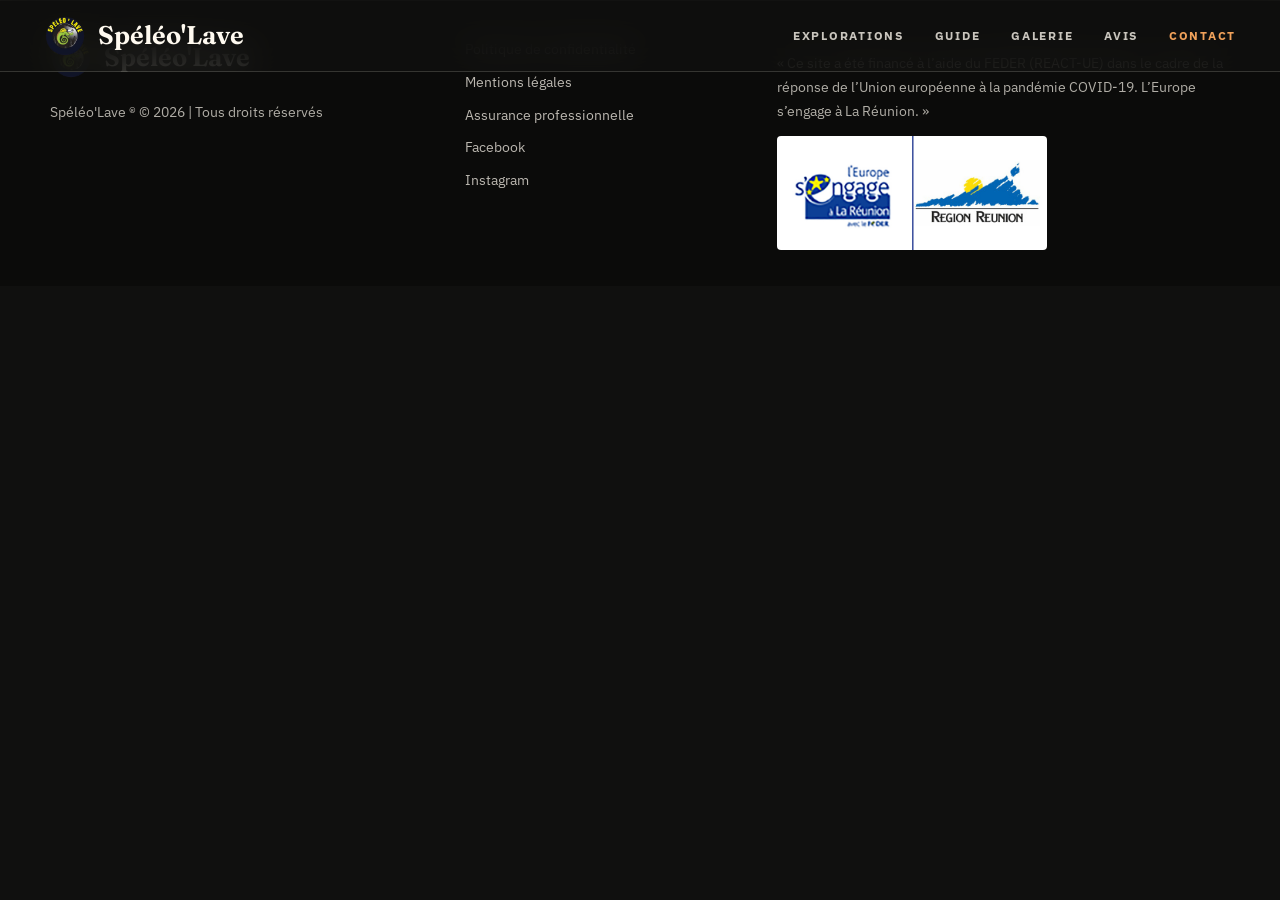
==== index.template.html @ e75725de "Feat: add all features for performance and SEO" ====
<!doctype html>
<html lang="fr">
  <head>
    <meta charset="utf-8">
    <meta name="viewport" content="width=device-width, initial-scale=1">
    <title>Spéléo'Lave | Exploration des tunnels de lave à La Réunion</title>
    <meta name="description" content="Explorez les tunnels de lave du Piton de la Fournaise à La Réunion avec Teddy Avril, guide diplômé en spéléologie. Sorties en petits groupes, Découverte ou Grande Traversée.">
    <meta name="robots" content="index, follow">
    <meta name="theme-color" content="#10100f">
    <link rel="canonical" href="https://speleolave.fr/">

    <meta property="og:site_name" content="Spéléo'Lave">
    <meta property="og:title" content="Spéléo'Lave | Exploration des tunnels de lave à La Réunion">
    <meta property="og:description" content="Explorez les tunnels de lave à La Réunion avec un guide diplômé en spéléologie et accompagnateur en montagne.">
    <meta property="og:image" content="https://speleolave.fr/assets/tunnel-2004-hero.webp">
    <meta property="og:image:width" content="1920">
    <meta property="og:image:height" content="1440">
    <meta property="og:image:alt" content="Tunnel de lave du Piton de la Fournaise à La Réunion">
    <meta property="og:type" content="website">
    <meta property="og:url" content="https://speleolave.fr/">
    <meta property="og:locale" content="fr_RE">
    <meta name="twitter:card" content="summary_large_image">
    <meta name="twitter:title" content="Spéléo'Lave | Exploration des tunnels de lave à La Réunion">
    <meta name="twitter:description" content="Sorties guidées dans les tunnels de lave du Piton de la Fournaise, en petits groupes avec Teddy Avril.">
    <meta name="twitter:image" content="https://speleolave.fr/assets/tunnel-2004-hero.webp">

    <link rel="icon" href="assets/speleolave-logo.png">
    <link rel="preload" href="assets/tunnel-2004-hero.webp" as="image" fetchpriority="high">
    <link rel="preconnect" href="https://fonts.googleapis.com">
    <link rel="preconnect" href="https://fonts.gstatic.com" crossorigin>
    <link href="https://fonts.googleapis.com/css2?family=Fraunces:opsz,wght@9..144,500;9..144,650;9..144,700&family=IBM+Plex+Sans:wght@400;500;600;700&display=swap" rel="stylesheet">
    <link rel="stylesheet" href="styles.css">
    <script type="application/ld+json">
      {
        "@context": "https://schema.org",
        "@type": "LocalBusiness",
        "@id": "https://speleolave.fr/#business",
        "name": "Spéléo'Lave",
        "url": "https://speleolave.fr/",
        "logo": "https://speleolave.fr/assets/speleolave-logo.png",
        "image": "https://speleolave.fr/assets/tunnel-2004-hero.webp",
        "description": "Explorations guidées des tunnels de lave du Piton de la Fournaise à La Réunion, en petits groupes.",
        "telephone": "+262692375314",
        "email": "info@speleolave.fr",
        "priceRange": "35 € - 70 €",
        "address": {
          "@type": "PostalAddress",
          "addressRegion": "La Réunion",
          "addressCountry": "RE"
        },
        "areaServed": {
          "@type": "AdministrativeArea",
          "name": "La Réunion"
        },
        "founder": {
          "@type": "Person",
          "name": "Teddy Avril"
        },
        "sameAs": [
          "https://www.facebook.com/speleolave",
          "https://www.instagram.com/speleolave/?hl=fr"
        ],
        "makesOffer": [
          {
            "@type": "Offer",
            "name": "Exploration Découverte",
            "price": "55",
            "priceCurrency": "EUR",
            "itemOffered": {
              "@type": "Service",
              "name": "Exploration Découverte du tunnel de lave 2004",
              "description": "Sortie familiale de 3 heures, accessible à partir de 8 ans."
            }
          },
          {
            "@type": "Offer",
            "name": "La Grande Traversée",
            "price": "70",
            "priceCurrency": "EUR",
            "itemOffered": {
              "@type": "Service",
              "name": "Grande Traversée du tunnel de lave 2004",
              "description": "Exploration sportive de 4 heures dans une partie moins fréquentée du tunnel de lave 2004."
            }
          }
        ]
      }
    </script>
  </head>
  <body>
    <header class="site-header" data-header>
      <a class="brand" href="#accueil" aria-label="Accueil Spéléo'Lave">
        <img src="assets/speleolave-logo.png" alt="" width="42" height="42">
        <span>Spéléo'Lave</span>
      </a>
      <button class="menu-toggle" type="button" aria-expanded="false" aria-controls="site-nav">
        <span></span>
        <span></span>
        <span></span>
        <span class="sr-only">Ouvrir le menu</span>
      </button>
      <nav class="site-nav" id="site-nav" aria-label="Navigation principale">
        <a href="#explorations">Explorations</a>
        <a href="#guide">Guide</a>
        <a href="#galerie">Galerie</a>
        <a href="#avis">Avis</a>
        <a class="nav-cta" href="#contact">Contact</a>
      </nav>
    </header>

    <main id="accueil">
      <!-- SECTIONS -->
    </main>

    <footer class="site-footer">
      <div class="container footer-grid">
        <div>
          <a class="footer-brand" href="#accueil">
            <img src="assets/speleolave-logo.png" alt="" width="46" height="46">
            <span>Spéléo'Lave</span>
          </a>
          <p>Spéléo'Lave ® © 2026 | Tous droits réservés</p>
        </div>
        <div class="footer-links" aria-label="Liens utiles">
          <a href="https://speleolave.fr/politique-de-cookies-ue/">Politique de confidentialité</a>
          <a href="https://speleolave.fr/wp-content/uploads/2023/12/Mentions-legales-Speleolave.fr_.pdf">Mentions légales</a>
          <a href="https://speleolave.fr/wp-content/uploads/2022/08/assurance-SNAM-Teddy-Avril-2022.pdf">Assurance professionnelle</a>
          <a href="https://www.facebook.com/speleolave" target="_blank" rel="noreferrer">Facebook</a>
          <a href="https://www.instagram.com/speleolave/?hl=fr" target="_blank" rel="noreferrer">Instagram</a>
        </div>
        <div class="feder">
          <p>« Ce site a été financé à l’aide du FEDER (REACT-UE) dans le cadre de la réponse de l’Union européenne à la pandémie COVID-19. L’Europe s’engage à La Réunion. »</p>
          <img src="assets/logo-region-europe.jpg" alt="Région Réunion et Europe" width="700" height="294" loading="lazy" decoding="async">
        </div>
      </div>
    </footer>

    <div class="lightbox" data-lightbox-root hidden>
      <button class="lightbox-close" type="button" aria-label="Fermer l’image">×</button>
      <img src="" alt="">
    </div>

    <script src="script.js" defer></script>
  </body>
</html>
---- styles.css ----
:root {
  --basalt: #10100f;
  --basalt-2: #181715;
  --charcoal: #23211e;
  --paper: #f4efe4;
  --paper-2: #ebe2d3;
  --stone: #b7ad9a;
  --muted: #c9c1b2;
  --moss: #6f7f51;
  --ember: #d56f2b;
  --ember-soft: #f0a15a;
  --white: #fffaf0;
  --line-dark: rgba(255, 250, 240, 0.16);
  --line-paper: rgba(20, 18, 15, 0.14);
  --shadow: 0 22px 60px rgba(0, 0, 0, 0.34);
  --serif: "Fraunces", Georgia, serif;
  --sans: "IBM Plex Sans", system-ui, -apple-system, BlinkMacSystemFont, "Segoe UI", sans-serif;
  --max: 1180px;
  --gutter: clamp(20px, 4vw, 48px);
}

* {
  box-sizing: border-box;
}

html {
  scroll-behavior: smooth;
}

body {
  margin: 0;
  background: var(--basalt);
  color: var(--white);
  font-family: var(--sans);
  font-size: 16px;
  line-height: 1.65;
  text-rendering: optimizeLegibility;
}

body.nav-open {
  overflow: hidden;
}

img {
  display: block;
  max-width: 100%;
  height: auto;
}

a {
  color: inherit;
  text-decoration: none;
}

button,
input,
textarea {
  font: inherit;
}

.sr-only {
  position: absolute;
  width: 1px;
  height: 1px;
  padding: 0;
  margin: -1px;
  overflow: hidden;
  clip: rect(0, 0, 0, 0);
  white-space: nowrap;
  border: 0;
}

.container {
  width: min(calc(100% - var(--gutter) * 2), var(--max));
  margin-inline: auto;
}

.section-dark {
  background:
    linear-gradient(90deg, rgba(255, 255, 255, 0.035) 1px, transparent 1px) 0 0 / 72px 72px,
    var(--basalt);
  color: var(--white);
}

.section-paper {
  background:
    linear-gradient(120deg, rgba(20, 18, 15, 0.035), transparent 42%),
    var(--paper);
  color: var(--charcoal);
}

main section[id] {
  scroll-margin-top: 72px;
}

.site-header {
  position: fixed;
  inset: 0 0 auto;
  z-index: 50;
  display: flex;
  align-items: center;
  justify-content: space-between;
  min-height: 72px;
  padding: 14px clamp(18px, 4vw, 44px);
  border-bottom: 1px solid rgba(255, 250, 240, 0.16);
  background: rgba(16, 16, 15, 0.78);
  backdrop-filter: blur(18px);
  transition: min-height 180ms ease, background 180ms ease;
}

.site-header.is-scrolled {
  min-height: 62px;
  background: rgba(16, 16, 15, 0.92);
}

.brand,
.footer-brand {
  display: inline-flex;
  align-items: center;
  gap: 12px;
  color: var(--white);
  font-family: var(--serif);
  font-size: clamp(1.4rem, 2vw, 1.8rem);
  font-weight: 650;
  line-height: 1;
}

.brand img,
.footer-brand img {
  width: 42px;
  height: 42px;
  object-fit: contain;
}

.site-nav {
  display: flex;
  align-items: center;
  gap: clamp(18px, 2.4vw, 34px);
  color: rgba(255, 250, 240, 0.78);
  font-size: 0.78rem;
  font-weight: 700;
  letter-spacing: 0.14em;
  text-transform: uppercase;
}

.site-nav a {
  position: relative;
  padding-block: 8px;
}

.site-nav a::after {
  position: absolute;
  right: 0;
  bottom: 0;
  left: 0;
  height: 1px;
  background: var(--ember);
  content: "";
  transform: scaleX(0);
  transform-origin: left;
  transition: transform 180ms ease;
}

.site-nav a:hover,
.site-nav a:focus-visible,
.site-nav a.is-active,
.site-nav a[aria-current] {
  color: var(--white);
}

.site-nav a:hover::after,
.site-nav a:focus-visible::after,
.site-nav a.is-active::after,
.site-nav a[aria-current]::after {
  transform: scaleX(1);
}

.nav-cta {
  color: var(--ember-soft);
}

.menu-toggle {
  display: none;
  width: 44px;
  height: 44px;
  place-items: center;
  border: 1px solid var(--line-dark);
  border-radius: 6px;
  background: rgba(255, 250, 240, 0.04);
  color: var(--white);
}

.menu-toggle span:not(.sr-only) {
  display: block;
  width: 18px;
  height: 2px;
  margin: 3px auto;
  background: currentColor;
}

.hero {
  position: relative;
  display: grid;
  min-height: 92svh;
  align-items: end;
  overflow: clip;
  padding: min(18vh, 150px) var(--gutter) clamp(54px, 8vh, 96px);
}

.hero-media {
  position: absolute;
  inset: 0;
  z-index: 0;
}

.hero-media img {
  width: 100%;
  height: 100%;
  object-fit: cover;
  object-position: center;
  filter: saturate(0.86) contrast(1.08) brightness(0.62);
}

.hero-media::after {
  position: absolute;
  inset: 0;
  background:
    linear-gradient(90deg, rgba(12, 11, 10, 0.93) 0%, rgba(12, 11, 10, 0.62) 42%, rgba(12, 11, 10, 0.22) 100%),
    linear-gradient(0deg, rgba(12, 11, 10, 0.95) 0%, transparent 36%);
  content: "";
}

.hero-content {
  position: relative;
  z-index: 1;
  max-width: 760px;
}

.section-code,
.offer-kicker {
  display: inline-flex;
  align-items: center;
  gap: 12px;
  margin: 0 0 18px;
  color: var(--ember-soft);
  font-size: 0.75rem;
  font-weight: 700;
  letter-spacing: 0.16em;
  line-height: 1.3;
  text-transform: uppercase;
}

.section-code::after,
.offer-kicker::after {
  width: 42px;
  height: 1px;
  background: currentColor;
  content: "";
}

.section-dark .section-code {
  color: #ffb26f;
  text-shadow: 0 1px 18px rgba(0, 0, 0, 0.72);
}

.section-dark .section-code::after {
  background: #ffb26f;
}

h1,
h2,
h3 {
  margin: 0;
  font-family: var(--serif);
  line-height: 0.98;
}

h1 {
  max-width: 9ch;
  font-size: clamp(5rem, 16vw, 13.5rem);
  font-weight: 700;
  letter-spacing: 0;
}

h2 {
  max-width: 13ch;
  font-size: clamp(2.45rem, 6vw, 5.25rem);
  font-weight: 650;
  letter-spacing: 0;
}

h3 {
  font-size: clamp(2rem, 4vw, 3.35rem);
  font-weight: 650;
  letter-spacing: 0;
}

.hero-lead {
  max-width: 720px;
  margin: 22px 0 0;
  color: rgba(255, 250, 240, 0.94);
  font-size: clamp(1.25rem, 3vw, 2.2rem);
  line-height: 1.25;
}

.hero-copy {
  max-width: 620px;
  margin: 22px 0 0;
  color: rgba(255, 250, 240, 0.76);
  font-size: clamp(1rem, 1.5vw, 1.13rem);
}

.hero-actions {
  display: flex;
  flex-wrap: wrap;
  gap: 12px;
  margin-top: 34px;
}

.button {
  display: inline-flex;
  min-height: 48px;
  align-items: center;
  justify-content: center;
  gap: 10px;
  padding: 12px 18px;
  border: 1px solid transparent;
  border-radius: 4px;
  font-size: 0.86rem;
  font-weight: 700;
  letter-spacing: 0.08em;
  line-height: 1.2;
  text-transform: uppercase;
  transition: transform 180ms ease, background 180ms ease, border-color 180ms ease;
}

.button svg {
  width: 18px;
  height: 18px;
  fill: none;
  stroke: currentColor;
  stroke-linecap: round;
  stroke-linejoin: round;
  stroke-width: 1.9;
}

.button:hover,
.button:focus-visible {
  transform: translateY(-2px);
}

.button-primary {
  background: var(--ember);
  color: #140b06;
}

.button-secondary {
  border-color: rgba(255, 250, 240, 0.3);
  background: rgba(255, 250, 240, 0.06);
  color: var(--white);
}

.hero-note {
  position: absolute;
  right: var(--gutter);
  bottom: clamp(28px, 6vh, 72px);
  z-index: 1;
  width: min(280px, calc(100vw - var(--gutter) * 2));
  padding: 20px;
  border: 1px solid var(--line-dark);
  border-radius: 6px;
  background: rgba(16, 16, 15, 0.62);
  backdrop-filter: blur(12px);
}

.hero-note span,
.hero-note small {
  display: block;
  color: rgba(255, 250, 240, 0.7);
}

.hero-note strong {
  display: block;
  margin: 6px 0;
  color: var(--white);
  font-family: var(--serif);
  font-size: 2rem;
  line-height: 1;
}

.intro,
.guide,
.reviews {
  padding: clamp(72px, 11vw, 138px) 0;
}

.split-grid {
  display: grid;
  grid-template-columns: minmax(0, 0.92fr) minmax(320px, 1.08fr);
  gap: clamp(32px, 7vw, 92px);
  align-items: center;
}

.intro-copy p:not(.section-code),
.guide-copy p,
.review-intro p,
.section-heading p,
.contact-copy p {
  max-width: 680px;
  margin: 22px 0 0;
  color: rgba(35, 33, 30, 0.76);
  font-size: 1.03rem;
}

.field-photo,
.portrait-frame {
  position: relative;
  margin: 0;
  border: 1px solid rgba(35, 33, 30, 0.18);
  border-radius: 6px;
  background: #d8cfbe;
  box-shadow: 18px 18px 0 rgba(111, 127, 81, 0.16);
}

.field-photo {
  padding: 12px;
  transform: rotate(1deg);
}

.field-photo img {
  aspect-ratio: 4 / 3;
  width: 100%;
  object-fit: cover;
  border-radius: 3px;
  filter: contrast(1.04) saturate(0.88);
}

.field-photo figcaption {
  padding: 10px 2px 0;
  color: rgba(35, 33, 30, 0.64);
  font-size: 0.78rem;
  font-weight: 700;
  letter-spacing: 0.12em;
  text-transform: uppercase;
}

.explorations {
  padding: clamp(58px, 8vw, 104px) 0;
}

.section-heading {
  display: grid;
  grid-template-columns: minmax(0, 0.9fr) minmax(280px, 0.75fr);
  gap: clamp(24px, 6vw, 76px);
  align-items: start;
  margin-bottom: clamp(38px, 7vw, 76px);
}

.section-heading h2 {
  max-width: 13ch;
  font-size: clamp(2.35rem, 5vw, 4.3rem);
  font-weight: 650;
  letter-spacing: 0;
}

.section-dark .section-heading p:not(.section-code),
.section-dark .contact-copy p {
  color: rgba(255, 250, 240, 0.68);
}

.offer-grid {
  display: grid;
  gap: 22px;
}

.offer-card {
  display: grid;
  grid-template-columns: minmax(260px, 0.62fr) minmax(0, 1fr);
  border: 1px solid var(--line-dark);
  border-radius: 6px;
  overflow: clip;
  background: rgba(255, 250, 240, 0.035);
}

.offer-card-alt {
  grid-template-columns: minmax(0, 1fr) minmax(260px, 0.62fr);
}

.offer-card-alt .offer-image {
  order: 2;
}

.offer-image {
  min-height: 560px;
  background: #060606;
}

.offer-image img {
  width: 100%;
  height: 100%;
  object-fit: cover;
  filter: saturate(0.86) contrast(1.08);
  transition: transform 260ms ease, filter 260ms ease;
}

.offer-image:hover img,
.offer-image:focus-visible img {
  transform: scale(1.025);
  filter: saturate(0.96) contrast(1.08);
}

.offer-body {
  padding: clamp(26px, 5vw, 62px);
}

.offer-body p {
  margin: 20px 0 0;
  color: rgba(255, 250, 240, 0.72);
}

.facts {
  display: grid;
  grid-template-columns: repeat(3, minmax(0, 1fr));
  gap: 10px;
  margin: 28px 0 6px;
  padding: 0;
  list-style: none;
}

.facts li {
  min-height: 82px;
  padding: 14px;
  border: 1px solid var(--line-dark);
  border-radius: 4px;
  background: rgba(255, 250, 240, 0.035);
}

.facts span {
  display: block;
  color: var(--muted);
  font-size: 0.74rem;
  letter-spacing: 0.12em;
  text-transform: uppercase;
}

.facts strong {
  display: block;
  margin-top: 6px;
  color: var(--white);
  font-family: var(--serif);
  font-size: clamp(1.25rem, 2.5vw, 1.7rem);
  line-height: 1.05;
}

details {
  margin-top: 24px;
  border-top: 1px solid var(--line-dark);
  border-bottom: 1px solid var(--line-dark);
}

summary {
  display: flex;
  min-height: 54px;
  align-items: center;
  justify-content: space-between;
  color: var(--ember-soft);
  cursor: pointer;
  font-weight: 700;
  letter-spacing: 0.08em;
  list-style: none;
  text-transform: uppercase;
}

summary::-webkit-details-marker {
  display: none;
}

summary::after {
  content: "+";
  font-family: var(--serif);
  font-size: 1.8rem;
  line-height: 1;
}

details[open] summary::after {
  content: "−";
}

.details-body {
  padding-bottom: 22px;
}

.details-body p {
  font-size: 0.96rem;
}

.text-link {
  display: inline-flex;
  align-items: center;
  gap: 10px;
  margin-top: 24px;
  color: var(--ember-soft);
  font-size: 0.82rem;
  font-weight: 700;
  letter-spacing: 0.12em;
  text-transform: uppercase;
}

.text-link::after {
  width: 34px;
  height: 1px;
  background: currentColor;
  content: "";
  transition: width 180ms ease;
}

.text-link:hover::after,
.text-link:focus-visible::after {
  width: 54px;
}

.guide-grid {
  display: grid;
  grid-template-columns: minmax(280px, 0.52fr) minmax(0, 1fr);
  gap: clamp(32px, 7vw, 90px);
  align-items: center;
}

.portrait-frame {
  padding: 10px;
  transform: rotate(-1deg);
}

.portrait-frame img {
  aspect-ratio: 715 / 800;
  width: 100%;
  object-fit: cover;
  border-radius: 3px;
}

.guide-credential {
  color: var(--moss) !important;
  font-weight: 700;
}

.trust-strip {
  display: grid;
  grid-template-columns: repeat(3, minmax(0, 1fr));
  gap: 12px;
  margin-top: 30px;
}

.trust-strip img {
  width: 100%;
  min-height: 88px;
  object-fit: contain;
  padding: 12px;
  border: 1px solid var(--line-paper);
  border-radius: 4px;
  background: rgba(255, 255, 255, 0.58);
}

.gallery {
  padding: clamp(72px, 10vw, 128px) 0;
}

.gallery-grid {
  display: grid;
  grid-template-columns: repeat(4, minmax(0, 1fr));
  grid-auto-rows: minmax(160px, 18vw);
  gap: 12px;
}

.gallery-item {
  position: relative;
  display: block;
  min-height: 160px;
  padding: 0;
  overflow: clip;
  border: 1px solid var(--line-dark);
  border-radius: 4px;
  background: var(--basalt-2);
  cursor: zoom-in;
}

.gallery-item.large {
  grid-column: span 2;
  grid-row: span 2;
}

.gallery-item.tall {
  grid-row: span 2;
}

.gallery-item img {
  width: 100%;
  height: 100%;
  object-fit: cover;
  filter: saturate(0.82) contrast(1.08);
  transition: transform 280ms ease, filter 280ms ease;
}

.gallery-item:hover img,
.gallery-item:focus-visible img {
  transform: scale(1.04);
  filter: saturate(1) contrast(1.08);
}

.review-layout {
  display: grid;
  grid-template-columns: minmax(240px, 0.62fr) minmax(0, 1fr);
  gap: clamp(32px, 6vw, 78px);
}

.review-list {
  display: grid;
  gap: 14px;
}

.review-card {
  margin: 0;
  padding: clamp(22px, 4vw, 34px);
  border: 1px solid var(--line-paper);
  border-radius: 6px;
  background: rgba(255, 255, 255, 0.42);
}

.review-card p {
  margin: 0;
  color: rgba(35, 33, 30, 0.78);
  font-size: 1.02rem;
}

.review-card cite {
  display: block;
  margin-top: 16px;
  color: var(--moss);
  font-style: normal;
  font-weight: 700;
}

.contact {
  padding: clamp(72px, 10vw, 128px) 0;
}

.contact-grid {
  display: grid;
  grid-template-columns: minmax(260px, 0.65fr) minmax(320px, 1fr);
  gap: clamp(32px, 6vw, 86px);
}

.contact-list {
  display: grid;
  gap: 12px;
  margin-top: 32px;
  font-style: normal;
}

.contact-list a {
  display: inline-flex;
  width: fit-content;
  align-items: center;
  gap: 12px;
  color: rgba(255, 250, 240, 0.86);
}

.contact-list svg {
  width: 20px;
  height: 20px;
  flex: 0 0 auto;
  fill: none;
  stroke: var(--ember-soft);
  stroke-linecap: round;
  stroke-linejoin: round;
  stroke-width: 1.8;
}

.contact-form {
  display: grid;
  gap: 14px;
  padding: clamp(20px, 4vw, 34px);
  border: 1px solid var(--line-dark);
  border-radius: 6px;
  background: rgba(255, 250, 240, 0.04);
}

.form-row {
  display: grid;
  grid-template-columns: repeat(2, minmax(0, 1fr));
  gap: 14px;
}

label {
  display: grid;
  gap: 8px;
}

label span {
  color: var(--muted);
  font-size: 0.76rem;
  font-weight: 700;
  letter-spacing: 0.12em;
  text-transform: uppercase;
}

input,
textarea {
  width: 100%;
  border: 1px solid rgba(255, 250, 240, 0.2);
  border-radius: 4px;
  background: rgba(0, 0, 0, 0.22);
  color: var(--white);
  outline: none;
  padding: 13px 14px;
  transition: border-color 160ms ease, background 160ms ease;
}

textarea {
  resize: vertical;
}

input:focus,
textarea:focus {
  border-color: var(--ember-soft);
  background: rgba(0, 0, 0, 0.32);
}

.site-footer {
  padding: 36px 0;
  border-top: 1px solid var(--line-dark);
  background: #0b0b0a;
  color: rgba(255, 250, 240, 0.68);
}

.footer-grid {
  display: grid;
  grid-template-columns: minmax(220px, 0.85fr) minmax(200px, 0.62fr) minmax(260px, 1fr);
  gap: 30px;
  align-items: start;
}

.site-footer p {
  margin: 14px 0 0;
  font-size: 0.9rem;
}

.footer-links {
  display: grid;
  gap: 9px;
}

.footer-links a {
  width: fit-content;
  color: rgba(255, 250, 240, 0.72);
  font-size: 0.9rem;
}

.footer-links a:hover,
.footer-links a:focus-visible {
  color: var(--ember-soft);
}

.feder img {
  width: min(270px, 100%);
  margin-top: 14px;
  border-radius: 4px;
  background: var(--white);
}

.lightbox {
  position: fixed;
  inset: 0;
  z-index: 80;
  display: grid;
  place-items: center;
  padding: 28px;
  background: rgba(6, 6, 6, 0.92);
}

.lightbox[hidden] {
  display: none;
}

.lightbox img {
  max-height: min(86vh, 900px);
  width: min(92vw, 1100px);
  object-fit: contain;
  border-radius: 4px;
  box-shadow: var(--shadow);
}

.lightbox-close {
  position: absolute;
  top: 20px;
  right: 20px;
  display: grid;
  width: 44px;
  height: 44px;
  place-items: center;
  border: 1px solid var(--line-dark);
  border-radius: 4px;
  background: rgba(255, 250, 240, 0.08);
  color: var(--white);
  cursor: pointer;
  font-size: 2rem;
  line-height: 1;
}

@media (prefers-reduced-motion: reduce) {
  *,
  *::before,
  *::after {
    scroll-behavior: auto !important;
    transition-duration: 0.01ms !important;
    animation-duration: 0.01ms !important;
    animation-iteration-count: 1 !important;
  }

}

@media (max-width: 980px) {
  .menu-toggle {
    display: grid;
  }

  .site-nav {
    position: fixed;
    top: 72px;
    right: 14px;
    left: 14px;
    display: grid;
    gap: 0;
    padding: 14px;
    border: 1px solid var(--line-dark);
    border-radius: 6px;
    background: rgba(16, 16, 15, 0.98);
    box-shadow: var(--shadow);
    transform: translateY(-12px);
    opacity: 0;
    pointer-events: none;
  }

  .site-nav.is-open {
    transform: translateY(0);
    opacity: 1;
    pointer-events: auto;
  }

  .site-nav a {
    padding: 16px 10px;
    border-bottom: 1px solid var(--line-dark);
  }

  .site-nav a:last-child {
    border-bottom: 0;
  }

  .hero {
    min-height: 92svh;
    padding-top: 130px;
  }

  .hero-note {
    position: relative;
    right: auto;
    bottom: auto;
    z-index: 1;
    width: 100%;
    max-width: 420px;
    margin-top: 34px;
  }

  .split-grid,
  .guide-grid,
  .review-layout,
  .contact-grid,
  .section-heading {
    grid-template-columns: 1fr;
  }

  .offer-card,
  .offer-card-alt {
    grid-template-columns: 1fr;
  }

  .offer-card-alt .offer-image {
    order: 0;
  }

  .offer-image {
    min-height: 460px;
  }

  .gallery-grid {
    grid-template-columns: repeat(2, minmax(0, 1fr));
    grid-auto-rows: minmax(150px, 32vw);
  }

  .footer-grid {
    grid-template-columns: 1fr 1fr;
  }

  .feder {
    grid-column: 1 / -1;
  }
}

@media (max-width: 640px) {
  :root {
    --gutter: 18px;
  }

  body {
    font-size: 15px;
  }

  .brand span {
    font-size: 1.25rem;
  }

  .brand img {
    width: 36px;
    height: 36px;
  }

  .hero {
    align-items: start;
    min-height: auto;
    padding-top: 122px;
  }

  h1 {
    font-size: clamp(3.55rem, 14vw, 4.7rem);
  }

  h2 {
    max-width: 11ch;
  }

  .hero-actions,
  .form-row,
  .facts,
  .trust-strip,
  .footer-grid {
    grid-template-columns: 1fr;
  }

  .hero-actions {
    display: grid;
  }

  .hero-note {
    max-width: none;
    margin-inline: auto;
  }

  .button {
    width: 100%;
  }

  .facts {
    display: grid;
  }

  .offer-image {
    min-height: 360px;
  }

  .gallery-grid {
    grid-template-columns: 1fr;
    grid-auto-rows: minmax(220px, 70vw);
  }

  .gallery-item.large,
  .gallery-item.tall {
    grid-column: auto;
    grid-row: auto;
  }
}
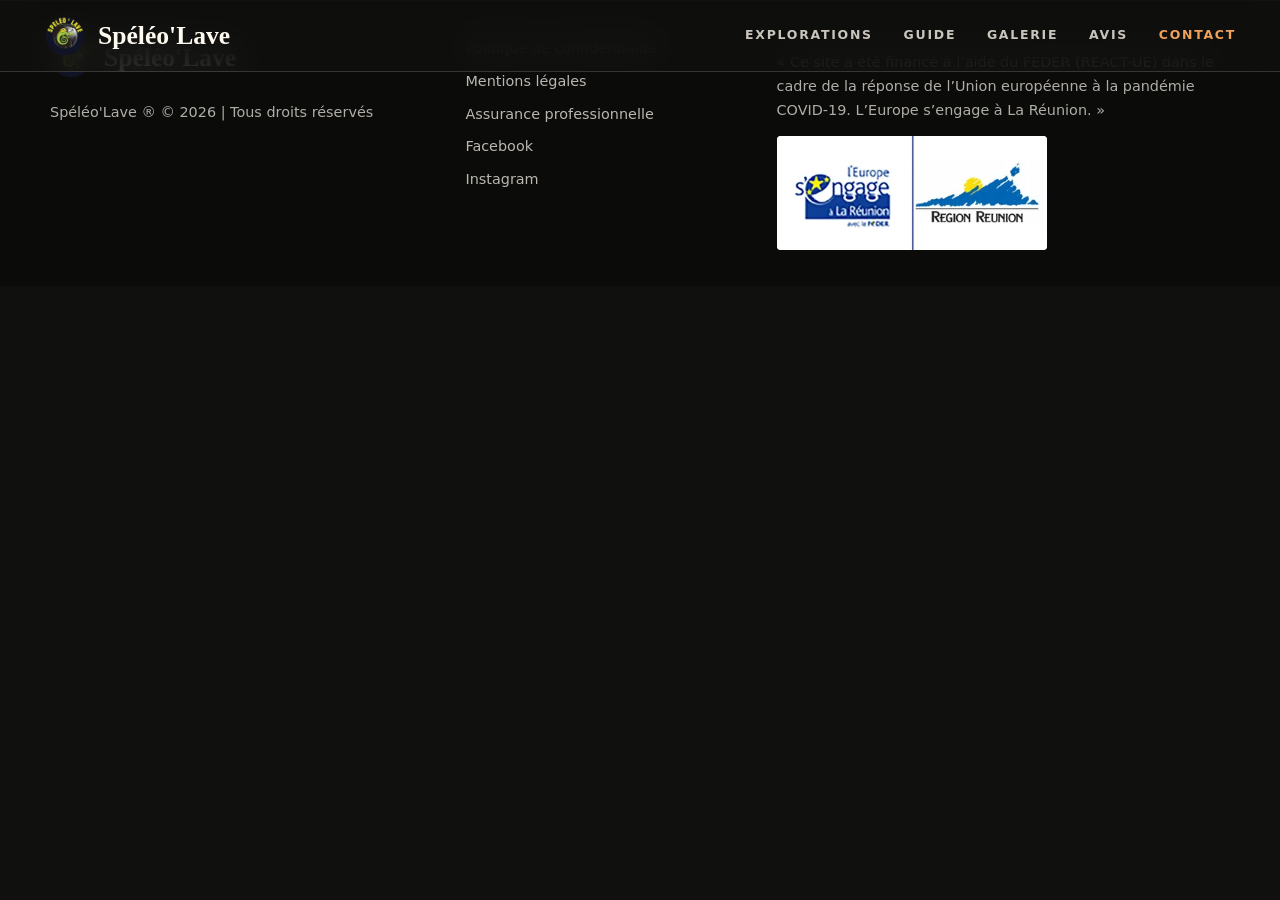
==== commit a195a90a: "Fix: modify all score for lighthouse" ====
--- a/index.template.html
+++ b/index.template.html
@@ -25,10 +25,7 @@
     <meta name="twitter:image" content="https://speleolave.fr/assets/tunnel-2004-hero.webp">
 
     <link rel="icon" href="assets/speleolave-logo.png">
-    <link rel="preload" href="assets/tunnel-2004-hero.webp" as="image" fetchpriority="high">
-    <link rel="preconnect" href="https://fonts.googleapis.com">
-    <link rel="preconnect" href="https://fonts.gstatic.com" crossorigin>
-    <link href="https://fonts.googleapis.com/css2?family=Fraunces:opsz,wght@9..144,500;9..144,650;9..144,700&family=IBM+Plex+Sans:wght@400;500;600;700&display=swap" rel="stylesheet">
+    <link rel="preload" href="assets/tunnel-2004-hero-1440.webp" as="image" imagesrcset="assets/tunnel-2004-hero-720.webp 720w, assets/tunnel-2004-hero-1440.webp 1440w, assets/tunnel-2004-hero.webp 1920w" imagesizes="100vw" fetchpriority="high">
     <link rel="stylesheet" href="styles.css">
     <script type="application/ld+json">
       {
@@ -90,7 +87,7 @@
   <body>
     <header class="site-header" data-header>
       <a class="brand" href="#accueil" aria-label="Accueil Spéléo'Lave">
-        <img src="assets/speleolave-logo.png" alt="" width="42" height="42">
+        <img src="assets/speleolave-logo-96.webp" alt="" width="42" height="42">
         <span>Spéléo'Lave</span>
       </a>
       <button class="menu-toggle" type="button" aria-expanded="false" aria-controls="site-nav">
@@ -116,7 +113,7 @@
       <div class="container footer-grid">
         <div>
           <a class="footer-brand" href="#accueil">
-            <img src="assets/speleolave-logo.png" alt="" width="46" height="46">
+            <img src="assets/speleolave-logo-96.webp" alt="" width="46" height="46" loading="lazy" decoding="async">
             <span>Spéléo'Lave</span>
           </a>
           <p>Spéléo'Lave ® © 2026 | Tous droits réservés</p>
@@ -130,7 +127,7 @@
         </div>
         <div class="feder">
           <p>« Ce site a été financé à l’aide du FEDER (REACT-UE) dans le cadre de la réponse de l’Union européenne à la pandémie COVID-19. L’Europe s’engage à La Réunion. »</p>
-          <img src="assets/logo-region-europe.jpg" alt="Région Réunion et Europe" width="700" height="294" loading="lazy" decoding="async">
+          <img src="assets/logo-region-europe-360.webp" alt="Région Réunion et Europe" width="360" height="151" loading="lazy" decoding="async">
         </div>
       </div>
     </footer>
--- a/styles.css
+++ b/styles.css
@@ -13,8 +13,8 @@
   --line-dark: rgba(255, 250, 240, 0.16);
   --line-paper: rgba(20, 18, 15, 0.14);
   --shadow: 0 22px 60px rgba(0, 0, 0, 0.34);
-  --serif: "Fraunces", Georgia, serif;
-  --sans: "IBM Plex Sans", system-ui, -apple-system, BlinkMacSystemFont, "Segoe UI", sans-serif;
+  --serif: Georgia, "Times New Roman", serif;
+  --sans: system-ui, -apple-system, BlinkMacSystemFont, "Segoe UI", sans-serif;
   --max: 1180px;
   --gutter: clamp(20px, 4vw, 48px);
 }
@@ -437,7 +437,7 @@
 
 .field-photo figcaption {
   padding: 10px 2px 0;
-  color: rgba(35, 33, 30, 0.64);
+  color: #4a3f30;
   font-size: 0.78rem;
   font-weight: 700;
   letter-spacing: 0.12em;
